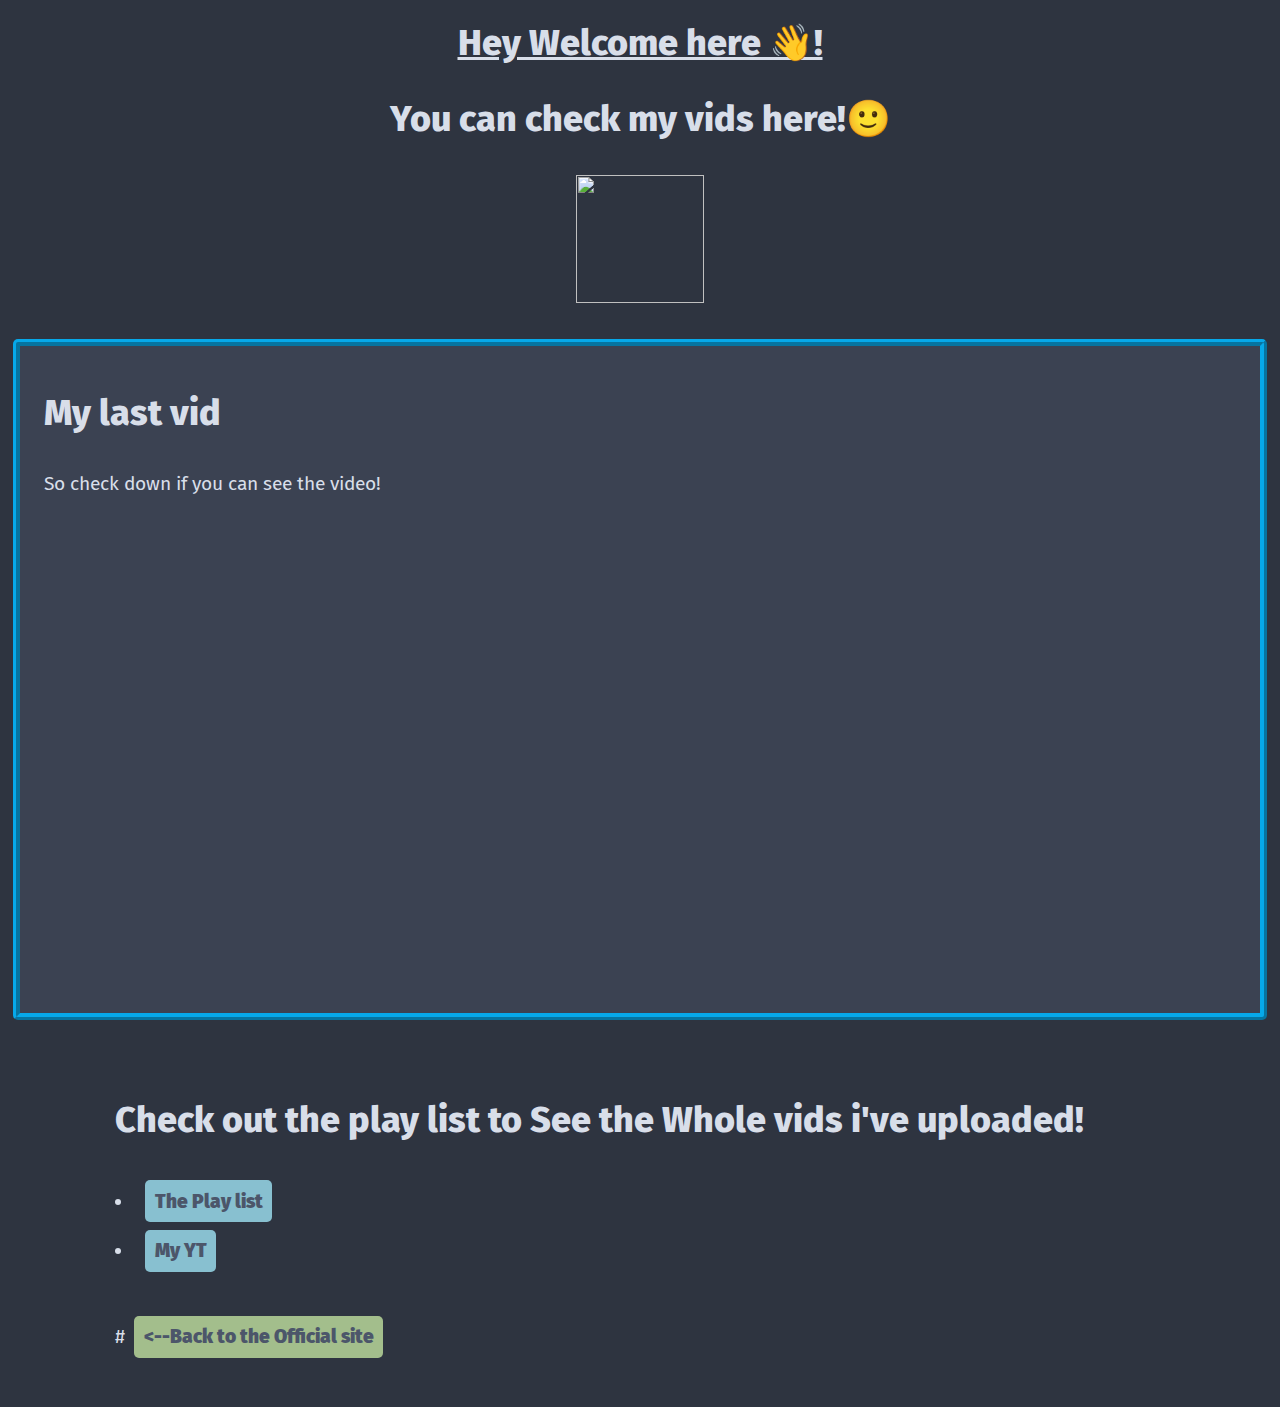
==== index.html @ 657d7a96 "Update index.html" ====
<html>
<head>
    <title>
        Hi Famous playz (yt)🗡️
    </title>
    <style>
        @import url("kittest.css");
        body {
        background-image: url("https://c.wallhere.com/photos/48/75/Linux_Pop_OS_abstract_digital-2004493.jpg!d");
        background-repeat: no-repeat;
        background-size: cover;}
    </style>
</head>

<body>
<u>    
    <center>
         <h2>
            Hey Welcome here 👋!
        </h2>
        
    </center>
</u>    

   <center>
    <p>
        <h2>
            You can check my vids here!🙂
        </h2>                                       
    </p>
    </center>
    
    <center>
        <div class="img-container">
        <img
          src="https://images.chesscomfiles.com/uploads/v1/group/252512.dc24b3cd.50x50o.484ed5688c43.gif"
          class="img"
          style="width: 10vw; height: 10vw"
        />
      </div>
    </center>

<!-- Card thiny -->
<div class="main card"  style="border: 2mm ridge rgba(0, 183, 255, 0.884);;">
  <h2>My last vid</h2>
  <p>
   So check down if you can see the video!
  </p>
  <iframe width="982" height="454" src="https://www.youtube.com/embed/ugjC6W2CMe0" title="YouTube video player" frameborder="0" allow="accelerometer; autoplay; clipboard-write; encrypted-media; gyroscope; picture-in-picture" allowfullscreen></iframe>
</div>

<main>
<p>
    <h2>
         Check out the play list to See the Whole vids i've uploaded!
    </h2>
</p>

<li>
    <button
  class="blue"
  onclick="window.location.href = 'https://youtube.com/playlist?list=PLO2OmW-0P8lekvfS6iCJ4IueXiVnaOWmV'"
>
  The Play list
    </button>
 </li>
 
 <li>
    <button
    class="blue"
    onclick="window.location.href = 'https://www.youtube.com/channel/UCmLelGuv6xxbW3wio4iFLHA'"
  >
    My YT
      </button>
</li>

  <p>
    #
  <button
class="light green"
onclick="window.location.href = 'https://hifamous11-com.github.io/Testing-repository/'"
>
<--Back to the Official site
  </button>
</p>  
</main>

</body>
</html>
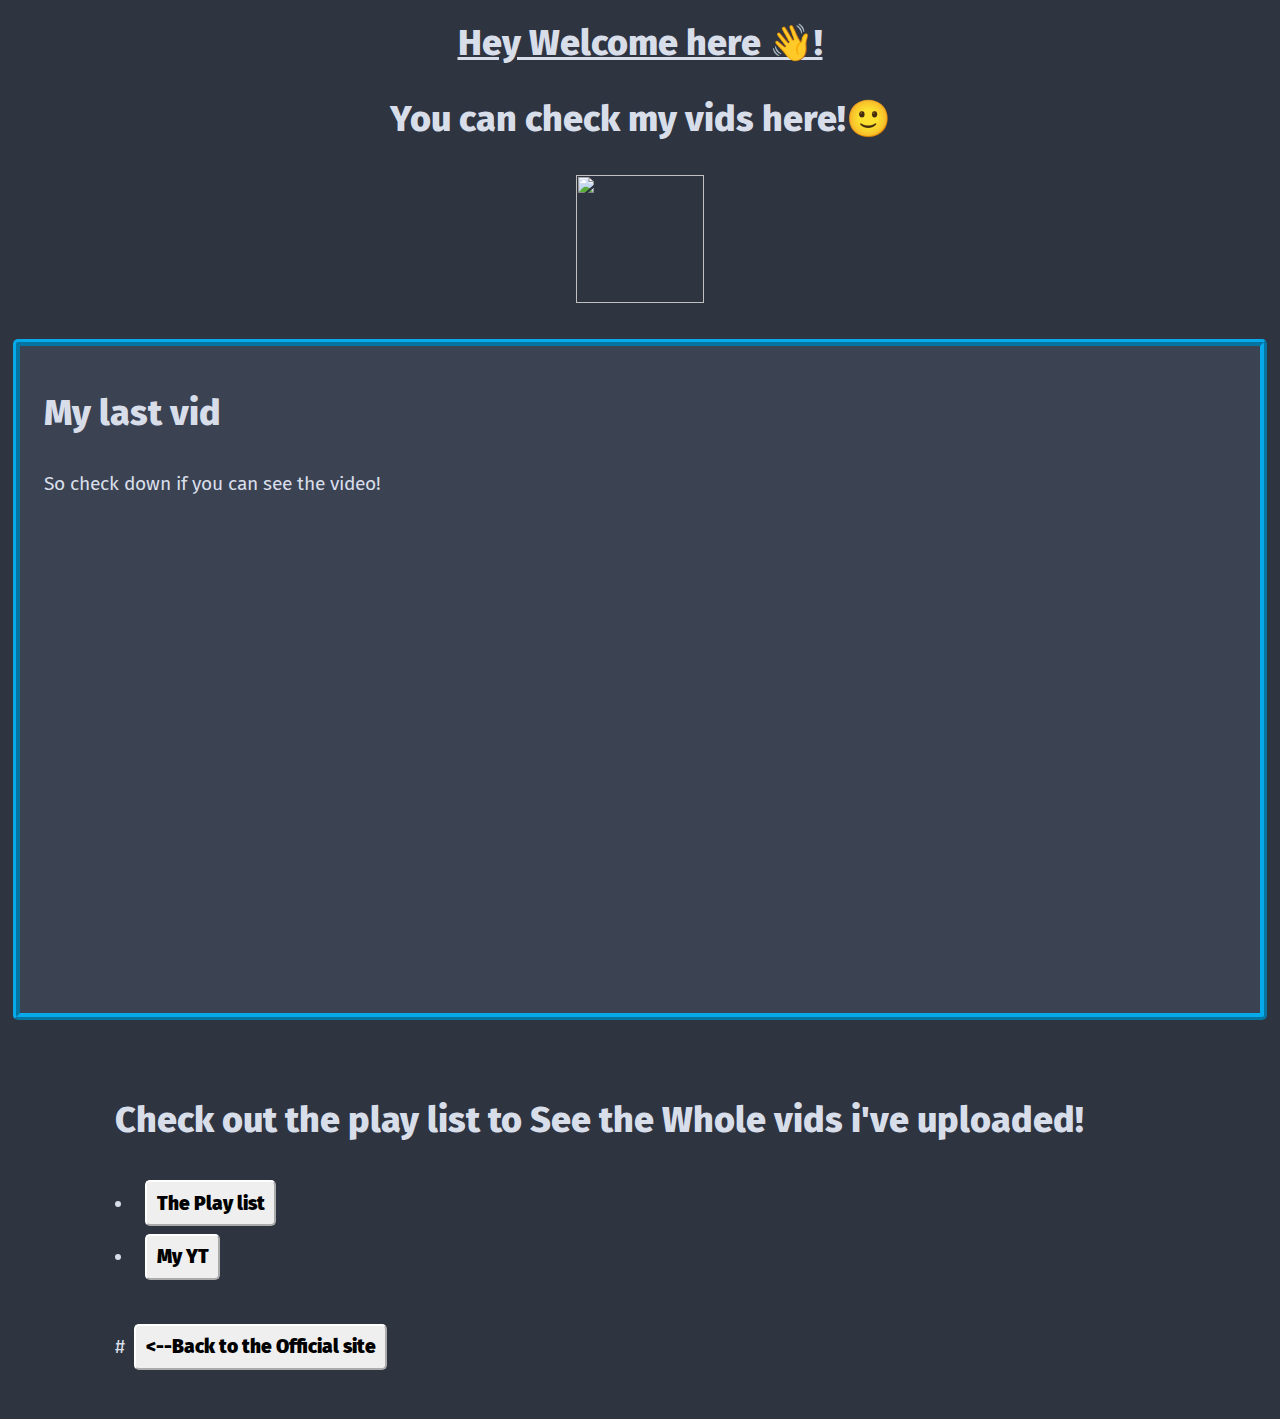
==== commit 201e6987: "Update index.html" ====
--- a/index.html
+++ b/index.html
@@ -30,15 +30,17 @@
     </p>
     </center>
     
-    <center>
-        <div class="img-container">
-        <img
-          src="https://images.chesscomfiles.com/uploads/v1/group/252512.dc24b3cd.50x50o.484ed5688c43.gif"
-          class="img"
-          style="width: 10vw; height: 10vw"
-        />
-      </div>
-    </center>
+  <center>
+    <div class="img-container">
+      <img
+        src="https://images.chesscomfiles.com/uploads/v1/group/252512.dc24b3cd.50x50o.484ed5688c43.gif"
+        class="img"
+        style="width: 10vw; height: 10vw"
+        onclick="window.location.href='https://hifamous11-com.github.io/Testing-repository/'"
+      />
+    </div>
+  </center>
+
 
 <!-- Card thiny -->
 <div class="main card"  style="border: 2mm ridge rgba(0, 183, 255, 0.884);;">
@@ -58,7 +60,6 @@
 
 <li>
     <button
-  class="blue"
   onclick="window.location.href = 'https://youtube.com/playlist?list=PLO2OmW-0P8lekvfS6iCJ4IueXiVnaOWmV'"
 >
   The Play list
@@ -67,7 +68,6 @@
  
  <li>
     <button
-    class="blue"
     onclick="window.location.href = 'https://www.youtube.com/channel/UCmLelGuv6xxbW3wio4iFLHA'"
   >
     My YT
@@ -77,7 +77,6 @@
   <p>
     #
   <button
-class="light green"
 onclick="window.location.href = 'https://hifamous11-com.github.io/Testing-repository/'"
 >
 <--Back to the Official site
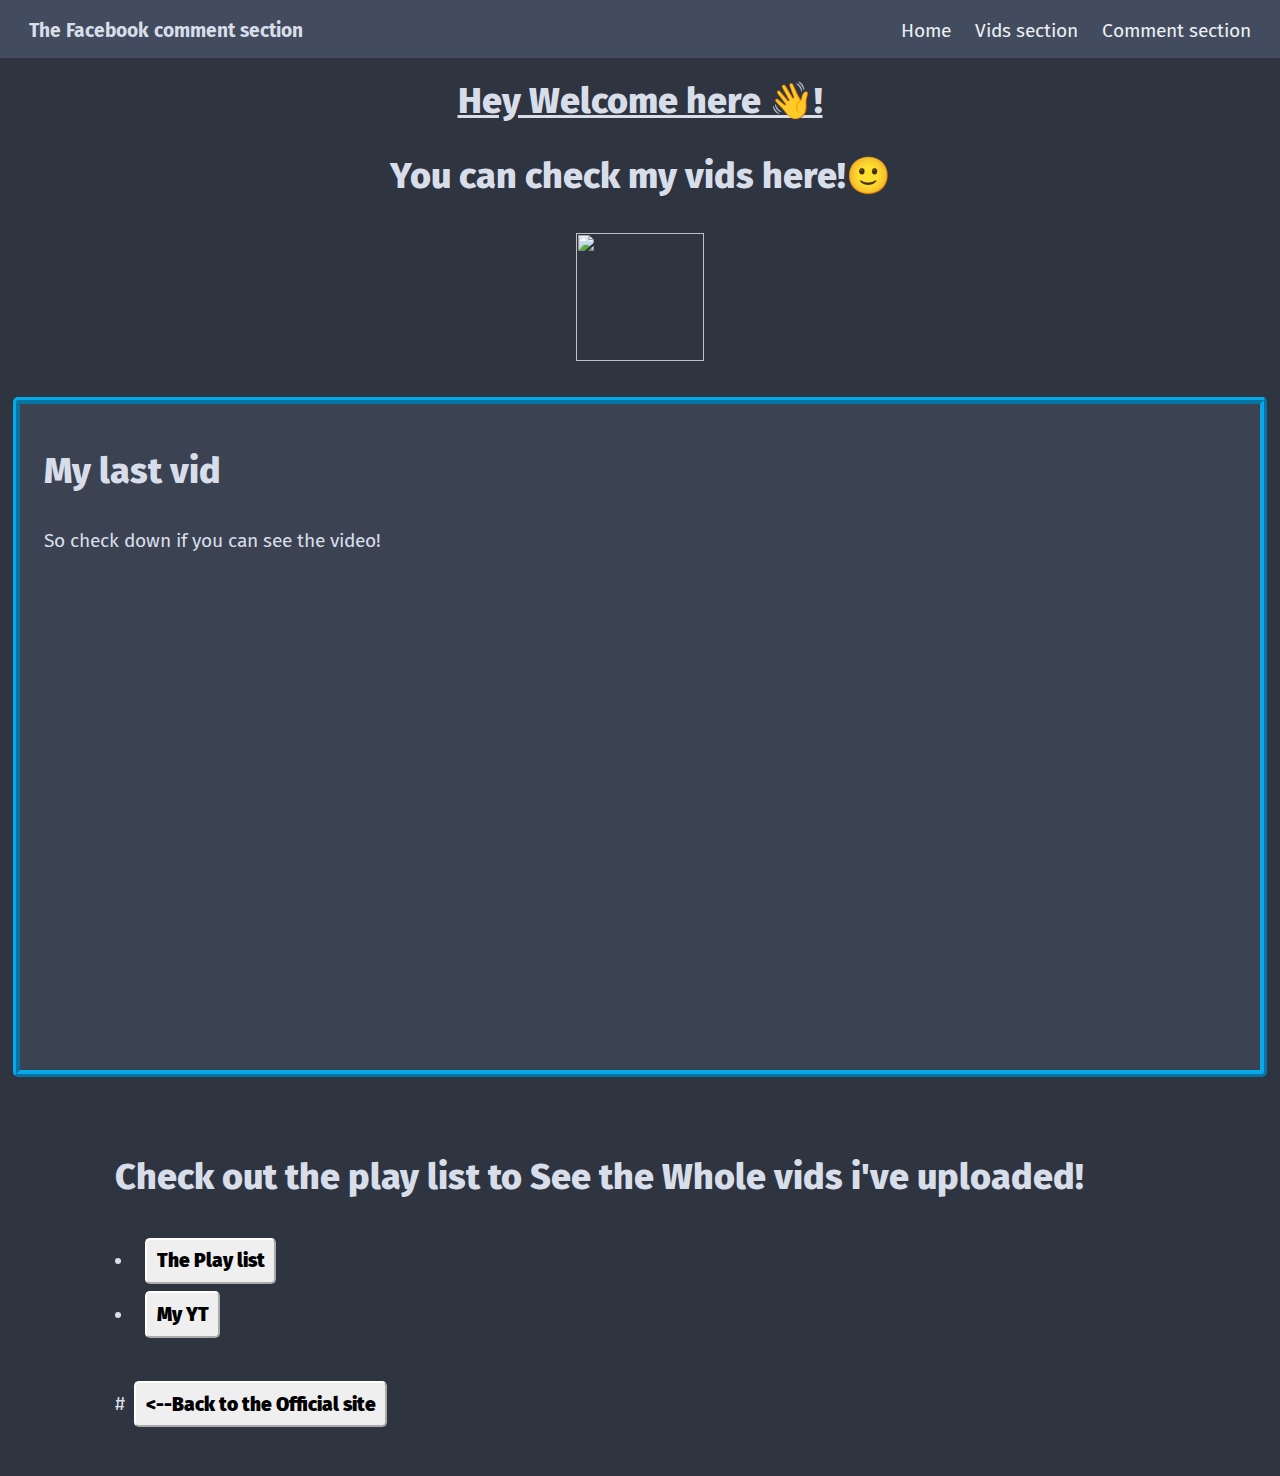
==== commit 7d8b2318: "Update index.html" ====
--- a/index.html
+++ b/index.html
@@ -6,12 +6,19 @@
     <style>
         @import url("kittest.css");
         body {
-        background-image: url("https://c.wallhere.com/photos/48/75/Linux_Pop_OS_abstract_digital-2004493.jpg!d");
+        background-image: url("https://w.wallha.com/ws/12/JSxfwZpX.png");
         background-repeat: no-repeat;
         background-size: cover;}
     </style>
 </head>
-
+<nav>
+  <span class="nav-left"><strong>The Facebook comment section</strong></span>
+  <span class="nav-right">
+    <a href="https://hifamous11-com.github.io/Testing-repository/">Home</a>
+    <a href="https://hifamous11-com.github.io/Another-html-/">Vids section</a>
+    <a href="https://hifamous11-com.github.io/My-own-style-html---css/">Comment section</a>
+  </span>
+</nav>
 <body>
 <u>    
     <center>
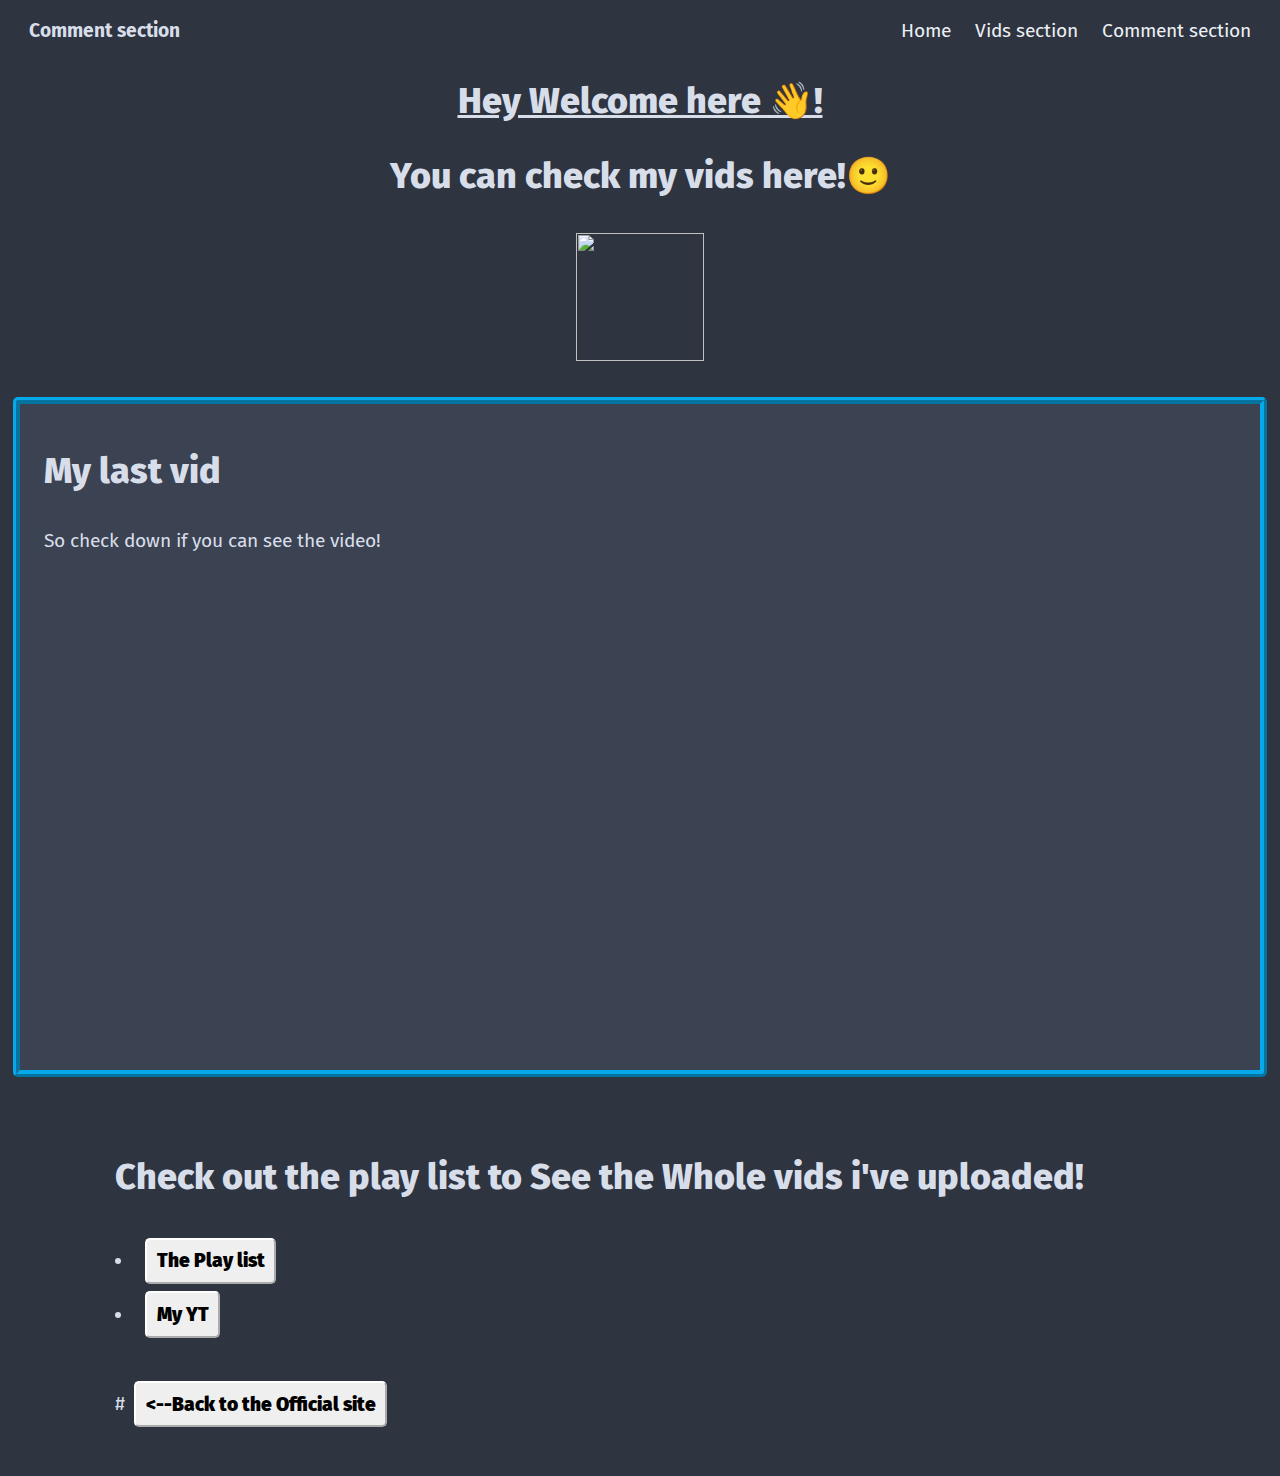
==== commit 5d34811c: "Update index.html" ====
--- a/index.html
+++ b/index.html
@@ -12,7 +12,7 @@
     </style>
 </head>
 <nav>
-  <span class="nav-left"><strong>The Facebook comment section</strong></span>
+  <span class="nav-left"><strong>Comment section</strong></span>
   <span class="nav-right">
     <a href="https://hifamous11-com.github.io/Testing-repository/">Home</a>
     <a href="https://hifamous11-com.github.io/Another-html-/">Vids section</a>
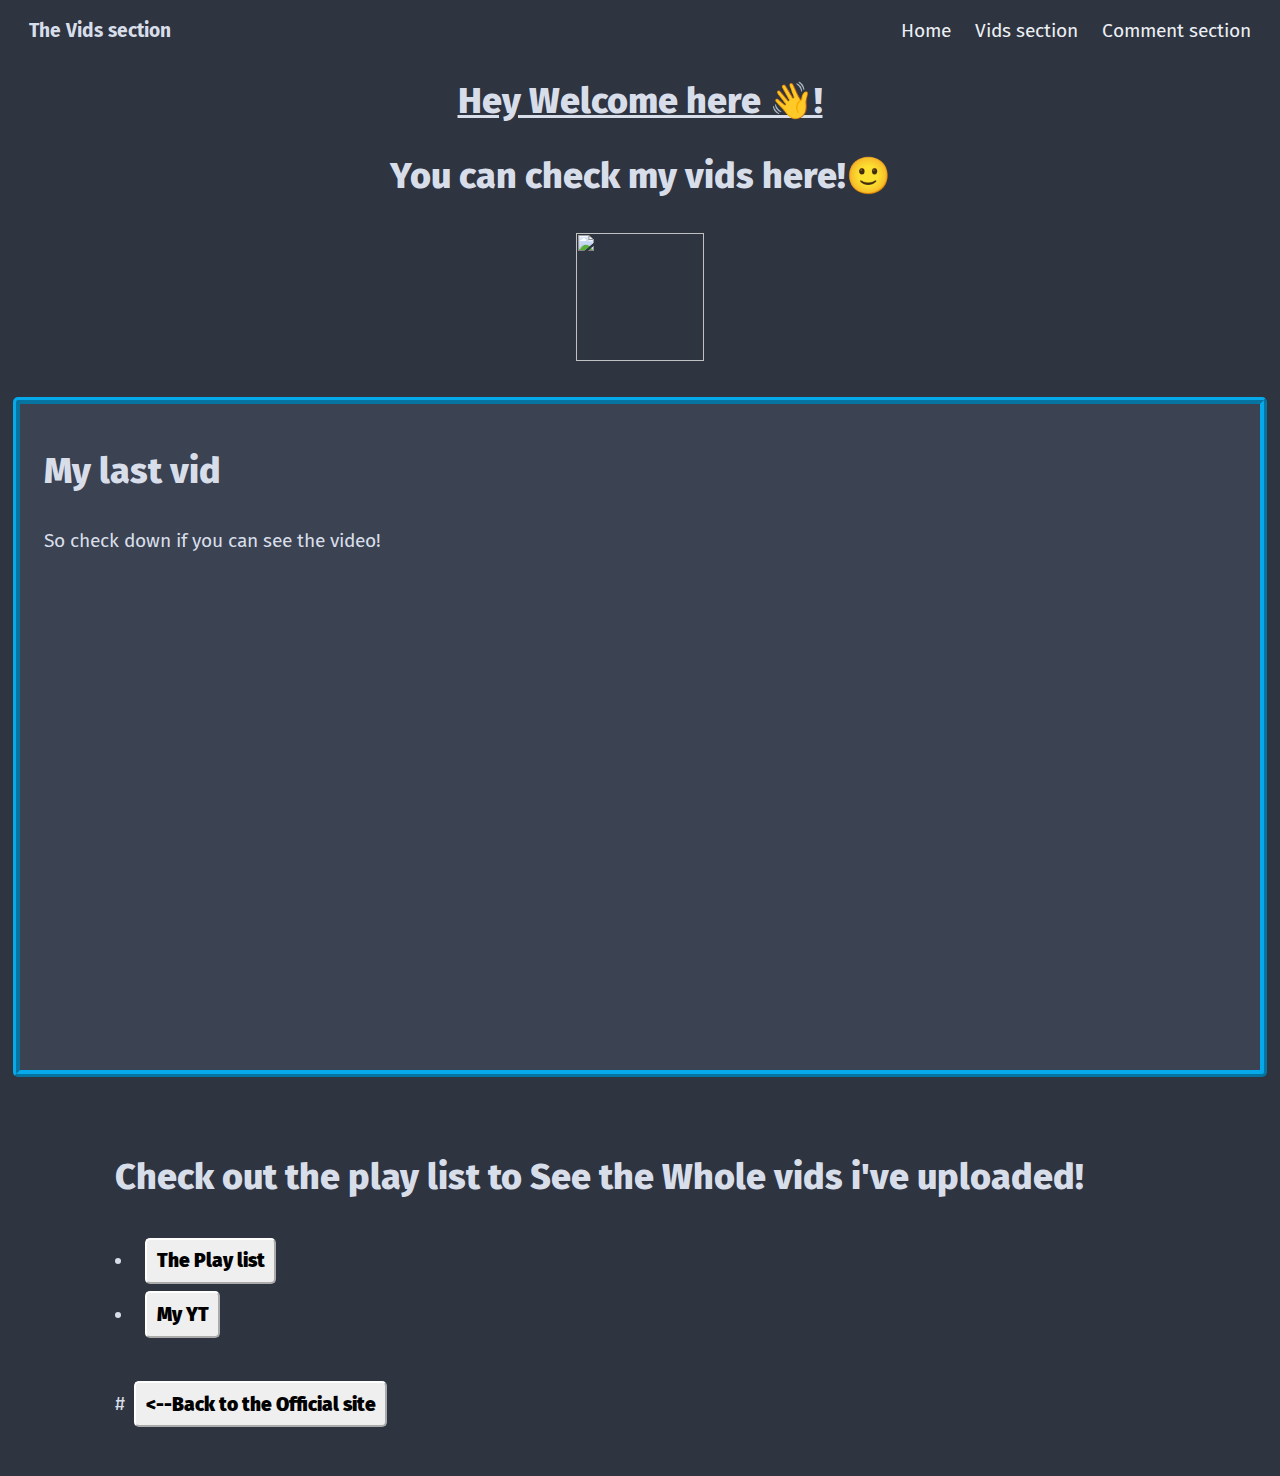
==== commit ddc9ead1: "Update index.html" ====
--- a/index.html
+++ b/index.html
@@ -12,7 +12,7 @@
     </style>
 </head>
 <nav>
-  <span class="nav-left"><strong>Comment section</strong></span>
+  <span class="nav-left"><strong>The Vids section</strong></span>
   <span class="nav-right">
     <a href="https://hifamous11-com.github.io/Testing-repository/">Home</a>
     <a href="https://hifamous11-com.github.io/Another-html-/">Vids section</a>
